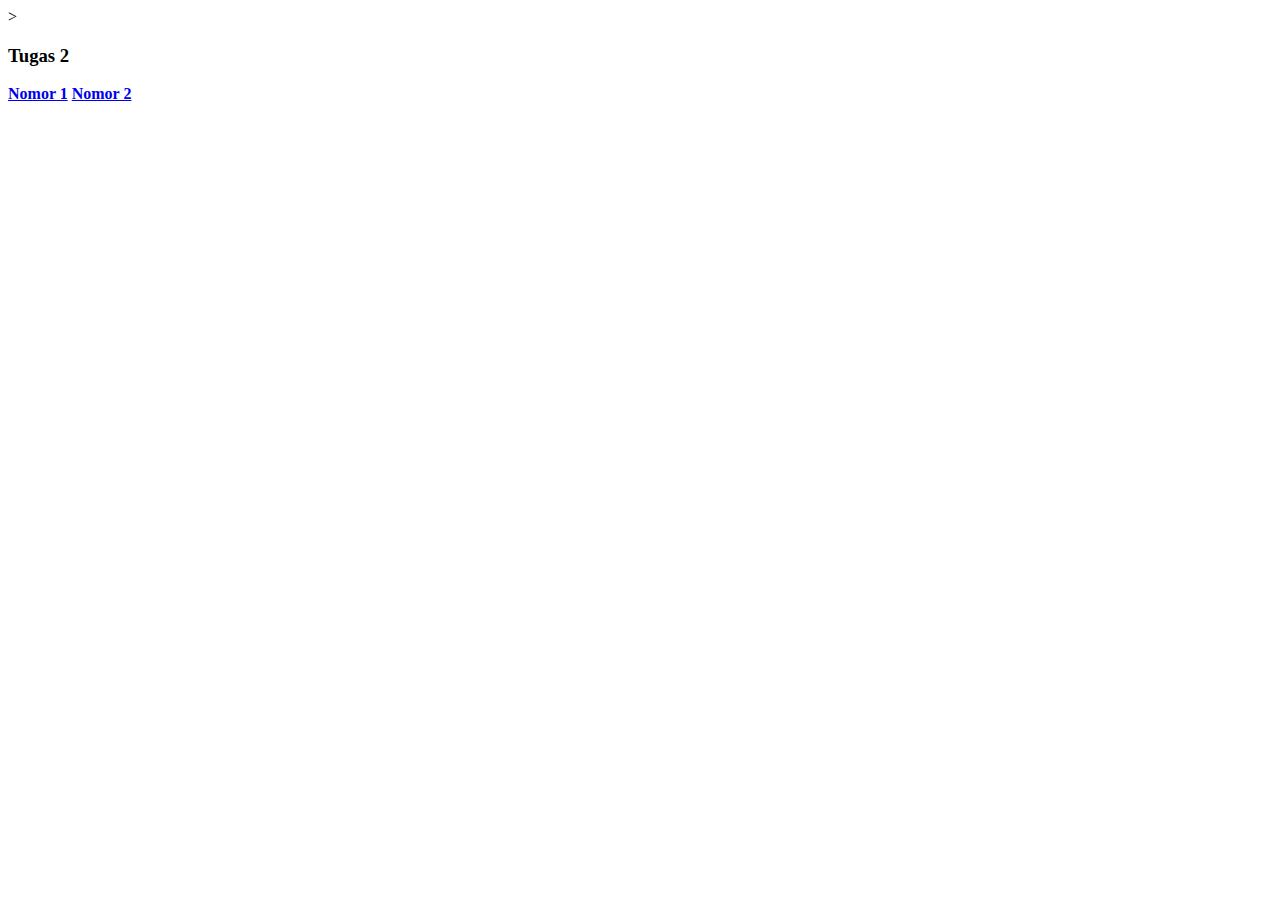
==== index.html @ 7ddcdb7f "index.html" ====
<!DOCTYPE html>
<html lang="en">
<head>
    <meta charset="UTF-8">
    <meta name="viewport" content="width=device-width, initial-scale=1.0">
    <title>Document</title>
    <link rel="stylesheet" href="style.css">
</head>
<body>>
    <div class="container">
        <h3>Tugas 2</h3>
        <a href="Nomor1/"><b>Nomor 1</b></a></button>
        <a href="Nomor2/"><b>Nomor 2</b></a></button>
    </div>
</body>
</html>
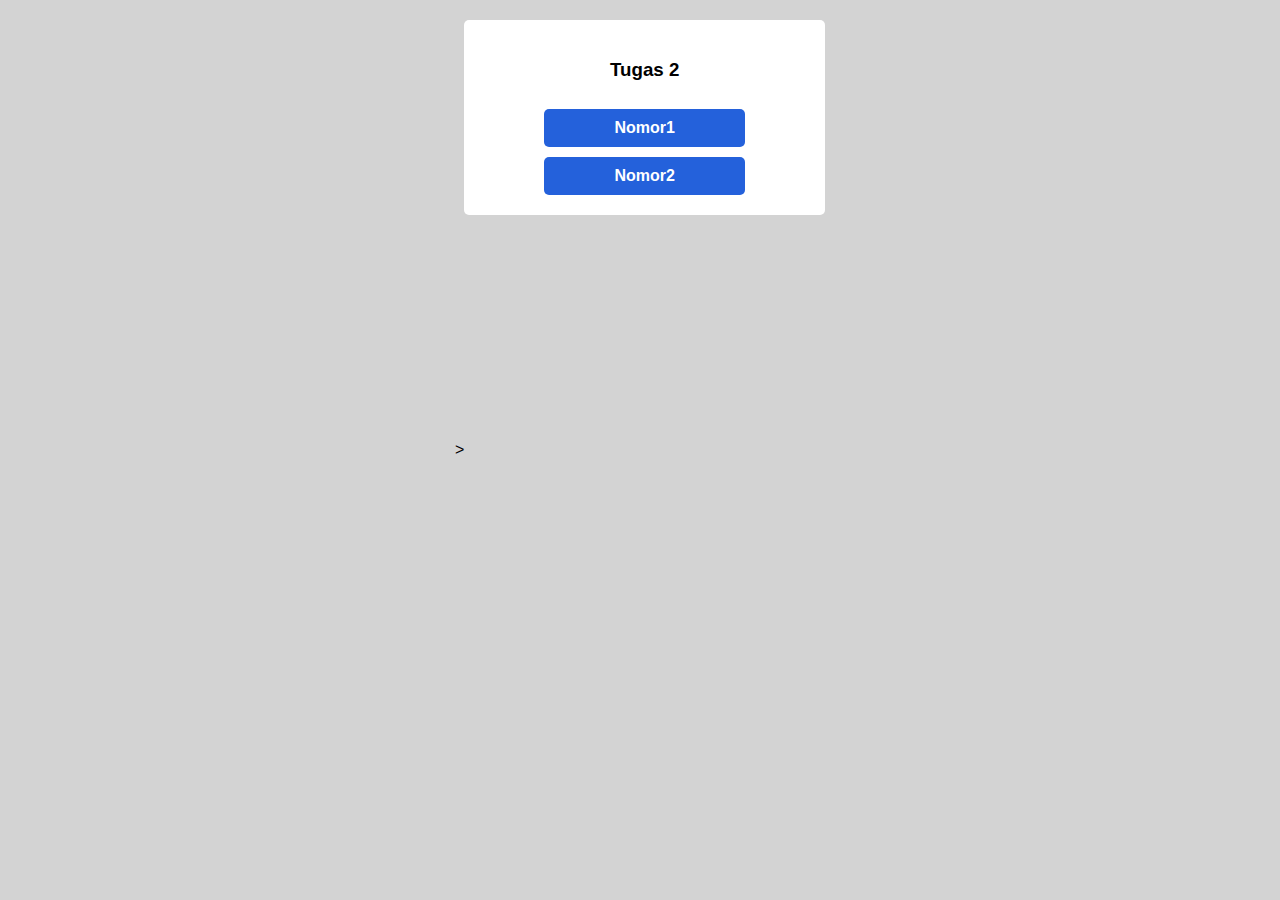
==== commit 493472ac: "index.html" ====
--- a/index.html
+++ b/index.html
@@ -9,8 +9,8 @@
 <body>>
     <div class="container">
         <h3>Tugas 2</h3>
-        <a href="Nomor1/"><b>Nomor 1</b></a></button>
-        <a href="Nomor2/"><b>Nomor 2</b></a></button>
+        <a href="Nomor1/"><b>Nomor1</b></a></button>
+        <a href="Nomor2/"><b>Nomor2</b></a></button>
     </div>
 </body>
 </html>
--- a/style.css
+++ b/style.css
@@ -0,0 +1,51 @@
+body {
+    display: flex;
+    justify-content: center;
+    align-items: center;
+    height: 100vh;
+    margin: 0;
+    font-family: Arial, sans-serif;
+    background-color: lightgray;
+}
+
+.container {
+    background-color: white;
+    display: flex;
+    flex-direction: column;
+    justify-content: center;
+    align-items: center;
+    align-self: flex-start;
+    margin-top: 20px;
+    padding: 20px 80px;
+    border-radius: 5px;
+}
+
+a{
+    color: white;
+    text-decoration: none;
+    background-color: rgb(36, 97, 219);
+    color: white;
+    border: none;
+    padding: 10px 70px;
+    font-size: 1rem;
+    cursor: pointer;
+    border-radius: 5px;
+    margin-top: 10px;
+}
+
+a:hover {
+    background-color: #013bfa;
+    color: white;
+}
+
+@media screen and (max-width: 768px) {
+    .maincontainer {
+        grid-template-columns: repeat(2, 1fr);
+    }
+}
+
+@media screen and (max-width: 480px) {
+    .maincontainer {
+        grid-template-columns: 1fr;
+    }
+}
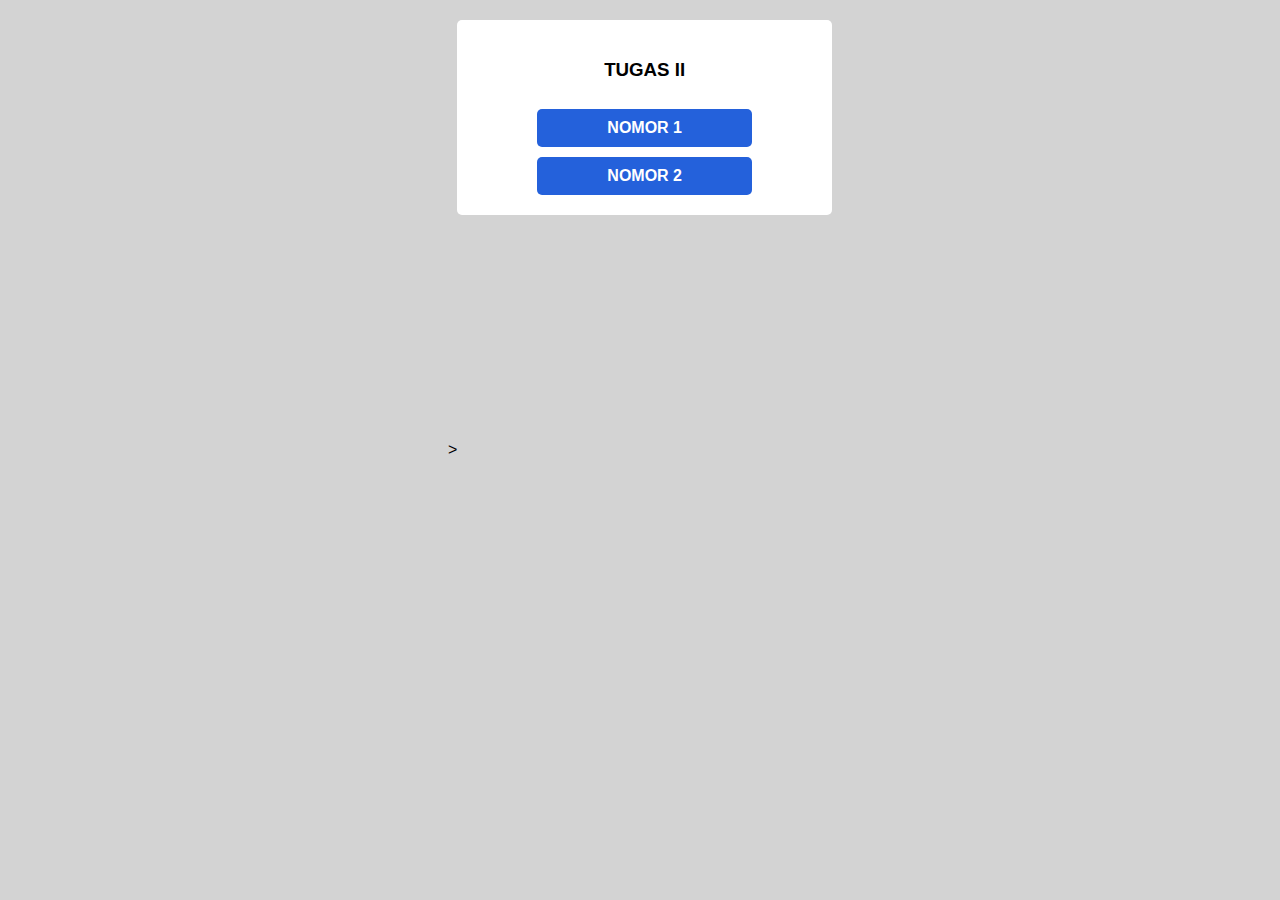
==== commit 01d12934: "index.html" ====
--- a/index.html
+++ b/index.html
@@ -8,9 +8,9 @@
 </head>
 <body>>
     <div class="container">
-        <h3>Tugas 2</h3>
-        <a href="Nomor1/"><b>Nomor1</b></a></button>
-        <a href="Nomor2/"><b>Nomor2</b></a></button>
+        <h3>TUGAS II</h3>
+        <a href="Nomor1/"><b>NOMOR 1</b></a></button>
+        <a href="Nomor2/"><b>NOMOR 2</b></a></button>
     </div>
 </body>
 </html>
